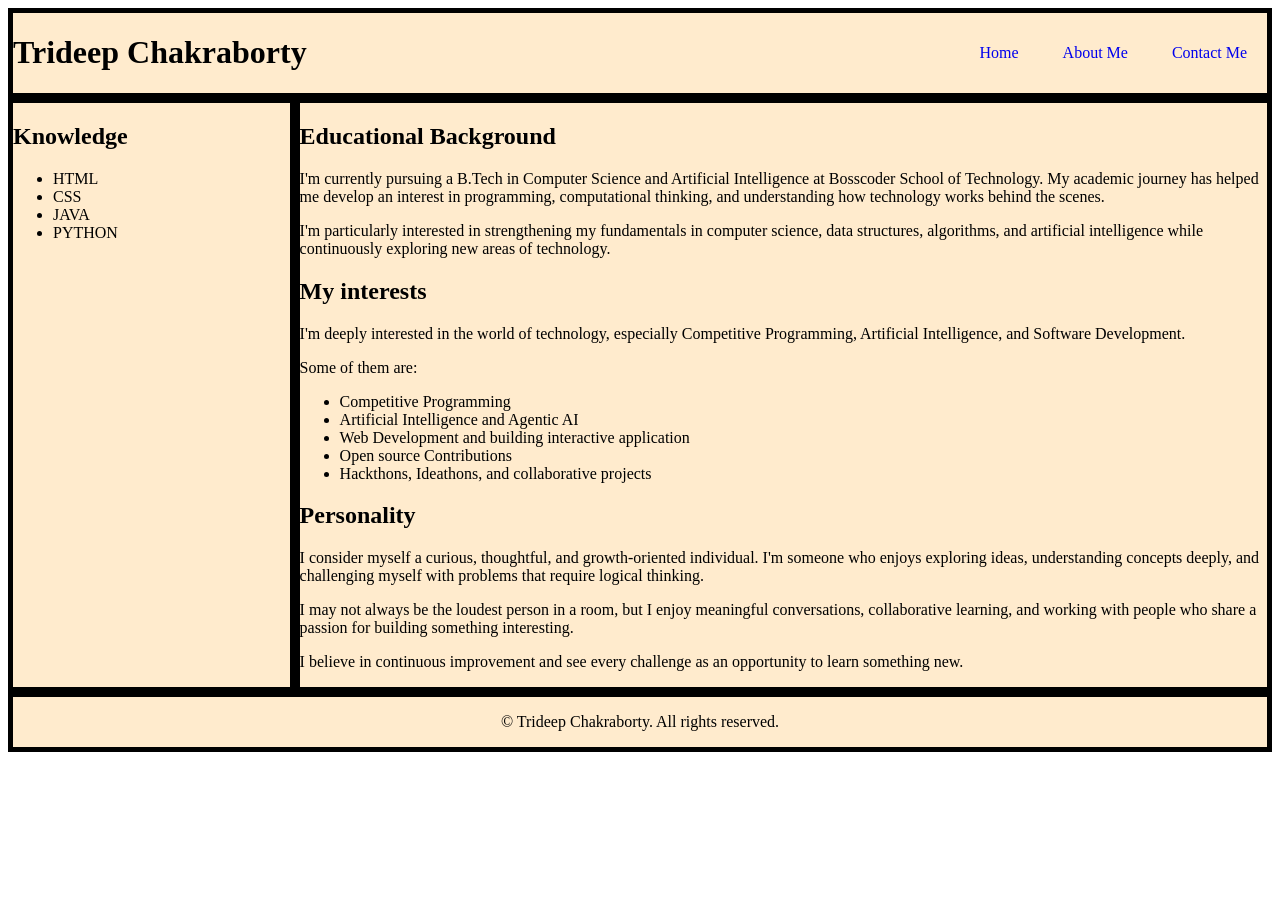
==== project5/index.html @ 2f437808 "adding project files 1,5,7,8,9" ====
<!DOCTYPE html>
<html lang="en">
<head>
    <meta charset="UTF-8">
    <meta name="viewport" content="width=device-width, initial-scale=1.0">
    <title>Semantic Bio Page</title>
    <link rel="stylesheet" href="style.css">
</head>
<body>
    <header>
        <h1>Trideep Chakraborty</h1>
        <div class="navbar">
            <a href="#">Home</a>
            <a href="#">About Me</a>
            <a href="#">Contact Me</a>
        </div>
    </header>

    <main>
        <aside>
            <h2>Knowledge</h2>
            <ul>
                <li>HTML</li>
                <li>CSS</li>
                <li>JAVA</li>
                <li>PYTHON</li>
            </ul>
        </aside>

        <section>
            <div class="education">
                <h2>Educational Background</h2>
                <p>I'm currently pursuing a B.Tech in Computer Science and Artificial Intelligence at Bosscoder School of Technology. My academic journey has helped me develop an interest in programming, computational thinking, and understanding how technology works behind the scenes.</p>

                <p>I'm particularly interested in strengthening my fundamentals in computer science, data structures, algorithms, and artificial intelligence while continuously exploring new areas of technology.</p>
            </div>

            <div class="interests">
                <h2>My interests</h2>
                <p>I'm deeply interested in the world of technology, especially Competitive Programming, Artificial Intelligence, and Software Development.
                <p>Some of them are:</p>
                <ul>
                    <li>Competitive Programming</li>
                    <li>Artificial Intelligence and Agentic AI</li>
                    <li>Web Development and building interactive application</li>
                    <li>Open source Contributions</li>
                    <li>Hackthons, Ideathons, and collaborative projects</li>
                </ul>
            </div>

            <div class="personality">
                <h2>Personality</h2>
                <p>I consider myself a curious, thoughtful, and growth-oriented individual. I'm someone who enjoys exploring ideas, understanding concepts deeply, and challenging myself with problems that require logical thinking.</p>
                <p>I may not always be the loudest person in a room, but I enjoy meaningful conversations, collaborative learning, and working with people who share a passion for building something interesting.</p>

                <p>I believe in continuous improvement and see every challenge as an opportunity to learn something new.</p>
            </div>
        </section>
    </main>

    <footer>
        <p>&copy; Trideep Chakraborty. All rights reserved. </p>
    </footer>
</body>
</html>
---- project5/style.css ----
main{
    display: flex;
}
header{
    display: flex;
    justify-content: space-between;
    align-items: center;
}
.navbar a{
    margin: 0px 20px;
    text-decoration: none;
}
aside{
    width: 40%;
}
footer{
    text-align: center;
    
}
aside,footer,section,header{
    background-color: blanchedalmond;
    border: 5px solid black;
}
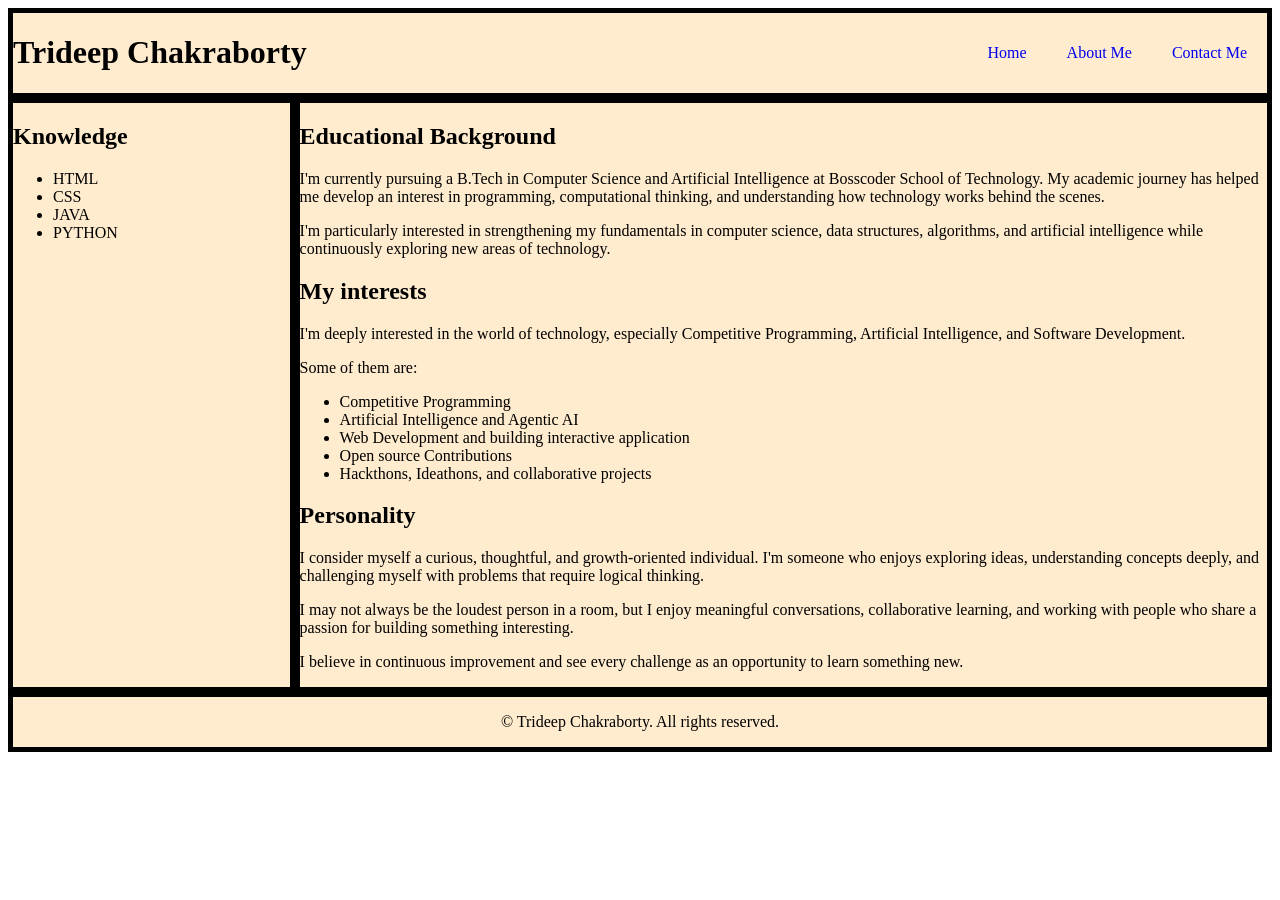
==== commit bb71997d: "Consolidate navbar links into a single line Removed line breaks between navigation links in the navb" ====
--- a/project5/index.html
+++ b/project5/index.html
@@ -10,9 +10,7 @@
     <header>
         <h1>Trideep Chakraborty</h1>
         <div class="navbar">
-            <a href="#">Home</a>
-            <a href="#">About Me</a>
-            <a href="#">Contact Me</a>
+            <a href="#">Home</a><a href="#">About Me</a><a href="#">Contact Me</a>
         </div>
     </header>
 
@@ -62,4 +60,4 @@
         <p>&copy; Trideep Chakraborty. All rights reserved. </p>
     </footer>
 </body>
-</html>+</html>
